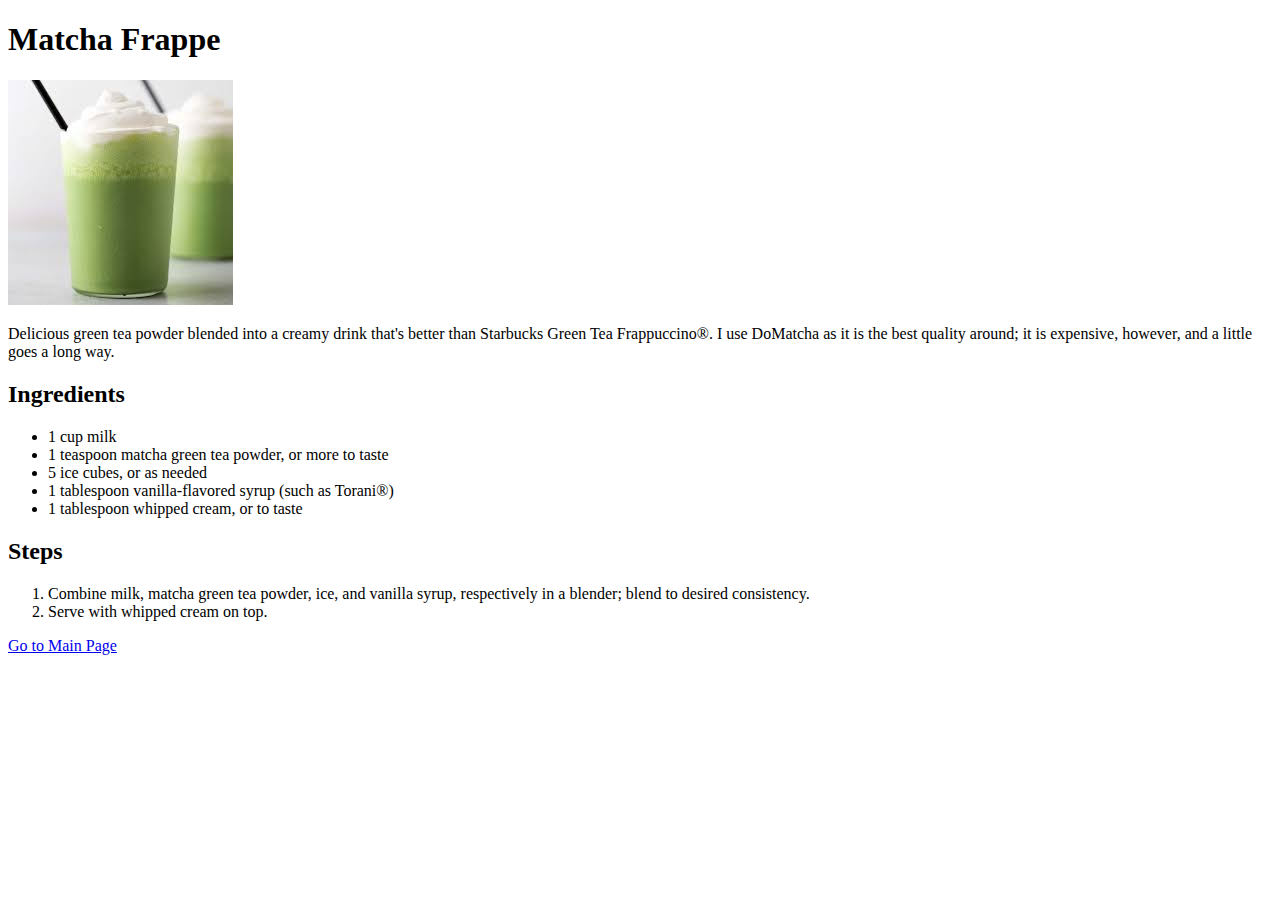
==== recipes/frappe.html @ 2f5f3cf5 "make the main page and the first three recipes using only html" ====
<!DOCTYPE html>
<html lang="en">
<head>
    <meta charset="UTF-8">
    <title>Matcha Frappe</title>
</head>
<body>
    <h1>Matcha Frappe</h1>
    <img src="frappe.jpeg">
    <p>Delicious green tea powder blended into a creamy drink
        that's better than Starbucks Green Tea Frappuccino®. I
        use DoMatcha as it is the best quality around; it is
        expensive, however, and a little goes a long way.</p>
    <h2>Ingredients</h2>
    <ul>
        <li>1 cup milk</li>
        <li>1 teaspoon matcha green tea powder, or more to taste</li>
        <li>5 ice cubes, or as needed</li>
        <li>1 tablespoon vanilla-flavored syrup (such as Torani®)</li>
        <li>1 tablespoon whipped cream, or to taste</li>
    </ul>
    <h2>Steps</h2>
    <ol>
        <li>
            Combine milk, matcha green tea powder, ice, and
            vanilla syrup, respectively in a blender; blend to
            desired consistency.
        </li>
        <li>
            Serve with whipped cream on top.
        </li>
    </ol>
    <a href="../index.html">Go to Main Page</a>
</body>
</html>
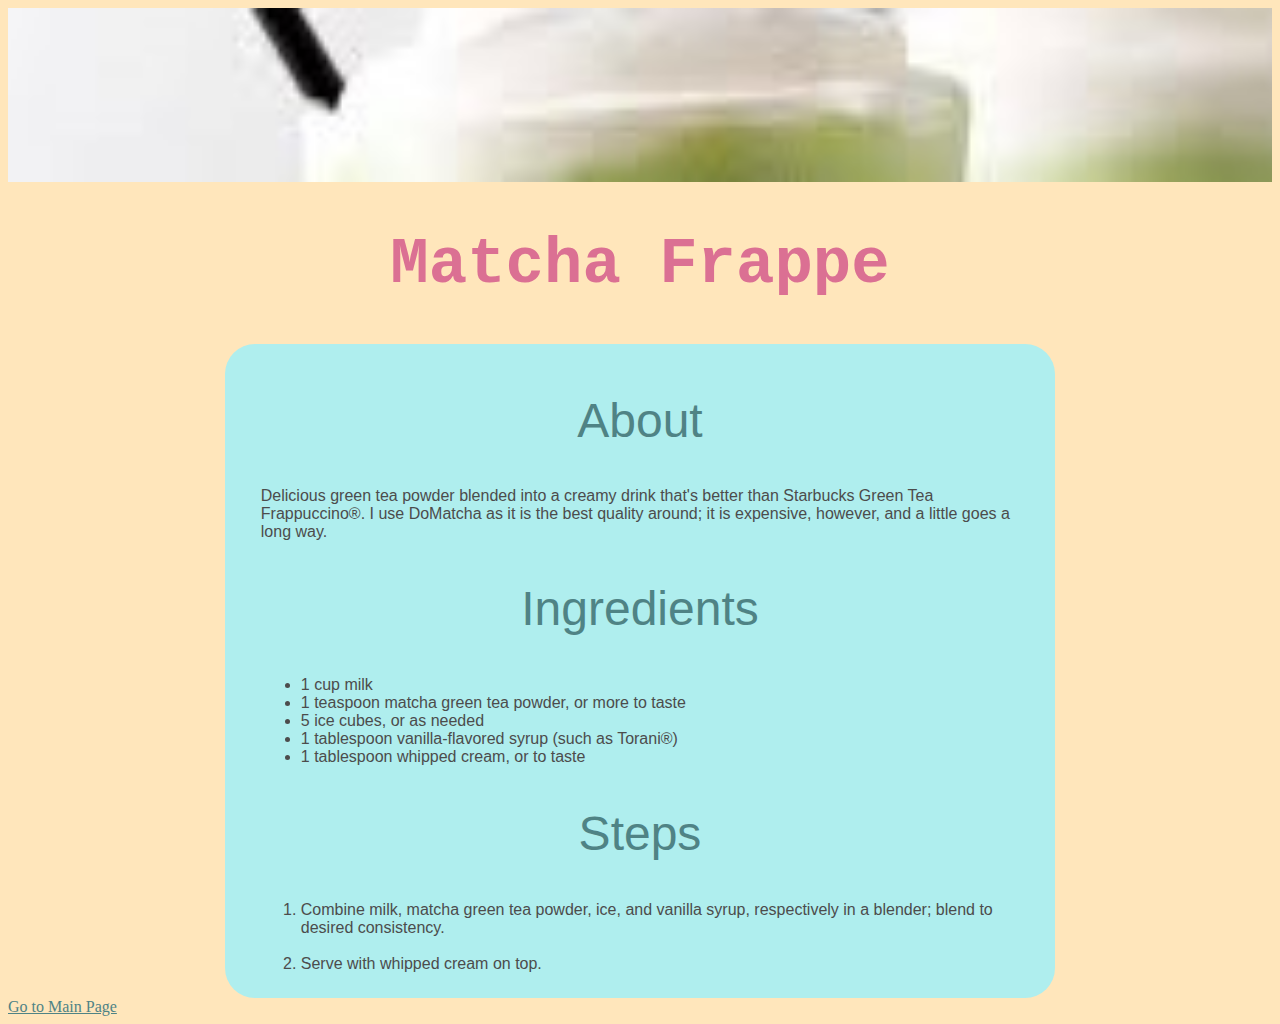
==== commit 2fa82aa1: "Add first CSS to the odin-recipes page; used colo, bg-color, font-family, font-size, font-weight, di" ====
--- a/recipes/frappe.html
+++ b/recipes/frappe.html
@@ -3,33 +3,38 @@
 <head>
     <meta charset="UTF-8">
     <title>Matcha Frappe</title>
+    <link rel="stylesheet" href="../style.css">
 </head>
 <body>
-    <h1>Matcha Frappe</h1>
     <img src="frappe.jpeg">
-    <p>Delicious green tea powder blended into a creamy drink
-        that's better than Starbucks Green Tea Frappuccino®. I
-        use DoMatcha as it is the best quality around; it is
-        expensive, however, and a little goes a long way.</p>
-    <h2>Ingredients</h2>
-    <ul>
-        <li>1 cup milk</li>
-        <li>1 teaspoon matcha green tea powder, or more to taste</li>
-        <li>5 ice cubes, or as needed</li>
-        <li>1 tablespoon vanilla-flavored syrup (such as Torani®)</li>
-        <li>1 tablespoon whipped cream, or to taste</li>
-    </ul>
-    <h2>Steps</h2>
-    <ol>
-        <li>
-            Combine milk, matcha green tea powder, ice, and
-            vanilla syrup, respectively in a blender; blend to
-            desired consistency.
-        </li>
-        <li>
-            Serve with whipped cream on top.
-        </li>
-    </ol>
+    <h1 id="main-h1">Matcha Frappe</h1>
+    <div class="container">
+        <h2 class="intro">About</h2>
+        <p>Delicious green tea powder blended into a creamy drink
+            that's better than Starbucks Green Tea Frappuccino®. I
+            use DoMatcha as it is the best quality around; it is
+            expensive, however, and a little goes a long way.</p>
+        <h2 class="intro">Ingredients</h2>
+        <ul>
+            <li>1 cup milk</li>
+            <li>1 teaspoon matcha green tea powder, or more to taste</li>
+            <li>5 ice cubes, or as needed</li>
+            <li>1 tablespoon vanilla-flavored syrup (such as Torani®)</li>
+            <li>1 tablespoon whipped cream, or to taste</li>
+        </ul>
+        <h2 class="intro">Steps</h2>
+        <ol>
+            <li>
+                Combine milk, matcha green tea powder, ice, and
+                vanilla syrup, respectively in a blender; blend to
+                desired consistency.
+            </li>
+            <br>
+            <li>
+                Serve with whipped cream on top.
+            </li>
+        </ol>
+    </div>
     <a href="../index.html">Go to Main Page</a>
 </body>
 </html>--- a/style.css
+++ b/style.css
@@ -0,0 +1,55 @@
+html {
+    font-size: 16px;
+}
+body {
+    background-color: #ffe6bb;
+}
+#main-h1 {
+    text-align: center;
+    font-size: 4rem;
+    color: palevioletred;
+    font-family:'Courier New', Courier, monospace;
+}
+.container {
+    background-color: paleturquoise;
+    padding: 1ch 4ch;
+    width: 60%; /* dello schermo */
+    margin: 0 auto;
+    border-radius: 30px;
+    font-family: 'Trebuchet MS', 'Lucida Sans Unicode', 'Lucida Grande', 'Lucida Sans', Arial, sans-serif;
+}
+.list {
+    margin-top: 4rem;
+    margin-bottom: 2rem;
+}
+.list li{
+    display: inline-block;
+    margin: 0 8%;
+    font-size: 1.25rem;
+}
+h2.intro {
+    text-align: center;
+    color: #4f8385;
+    font-size: 3rem;
+    font-weight: 400;
+}
+h3.intro {
+    text-align: center;
+    color: #4f8385;
+    font-size: 2rem;
+    font-weight: 400;
+}
+/* unstyle a link */
+a {
+    color: #4f8385;
+    /* text-decoration: inherit; */
+    /* cursor: inherit; */
+}
+img {
+    width: 100%;
+    height: auto;
+}
+p, li {
+    font-family: Helvetica, sans-serif;
+    color: #4c4c4c;
+}